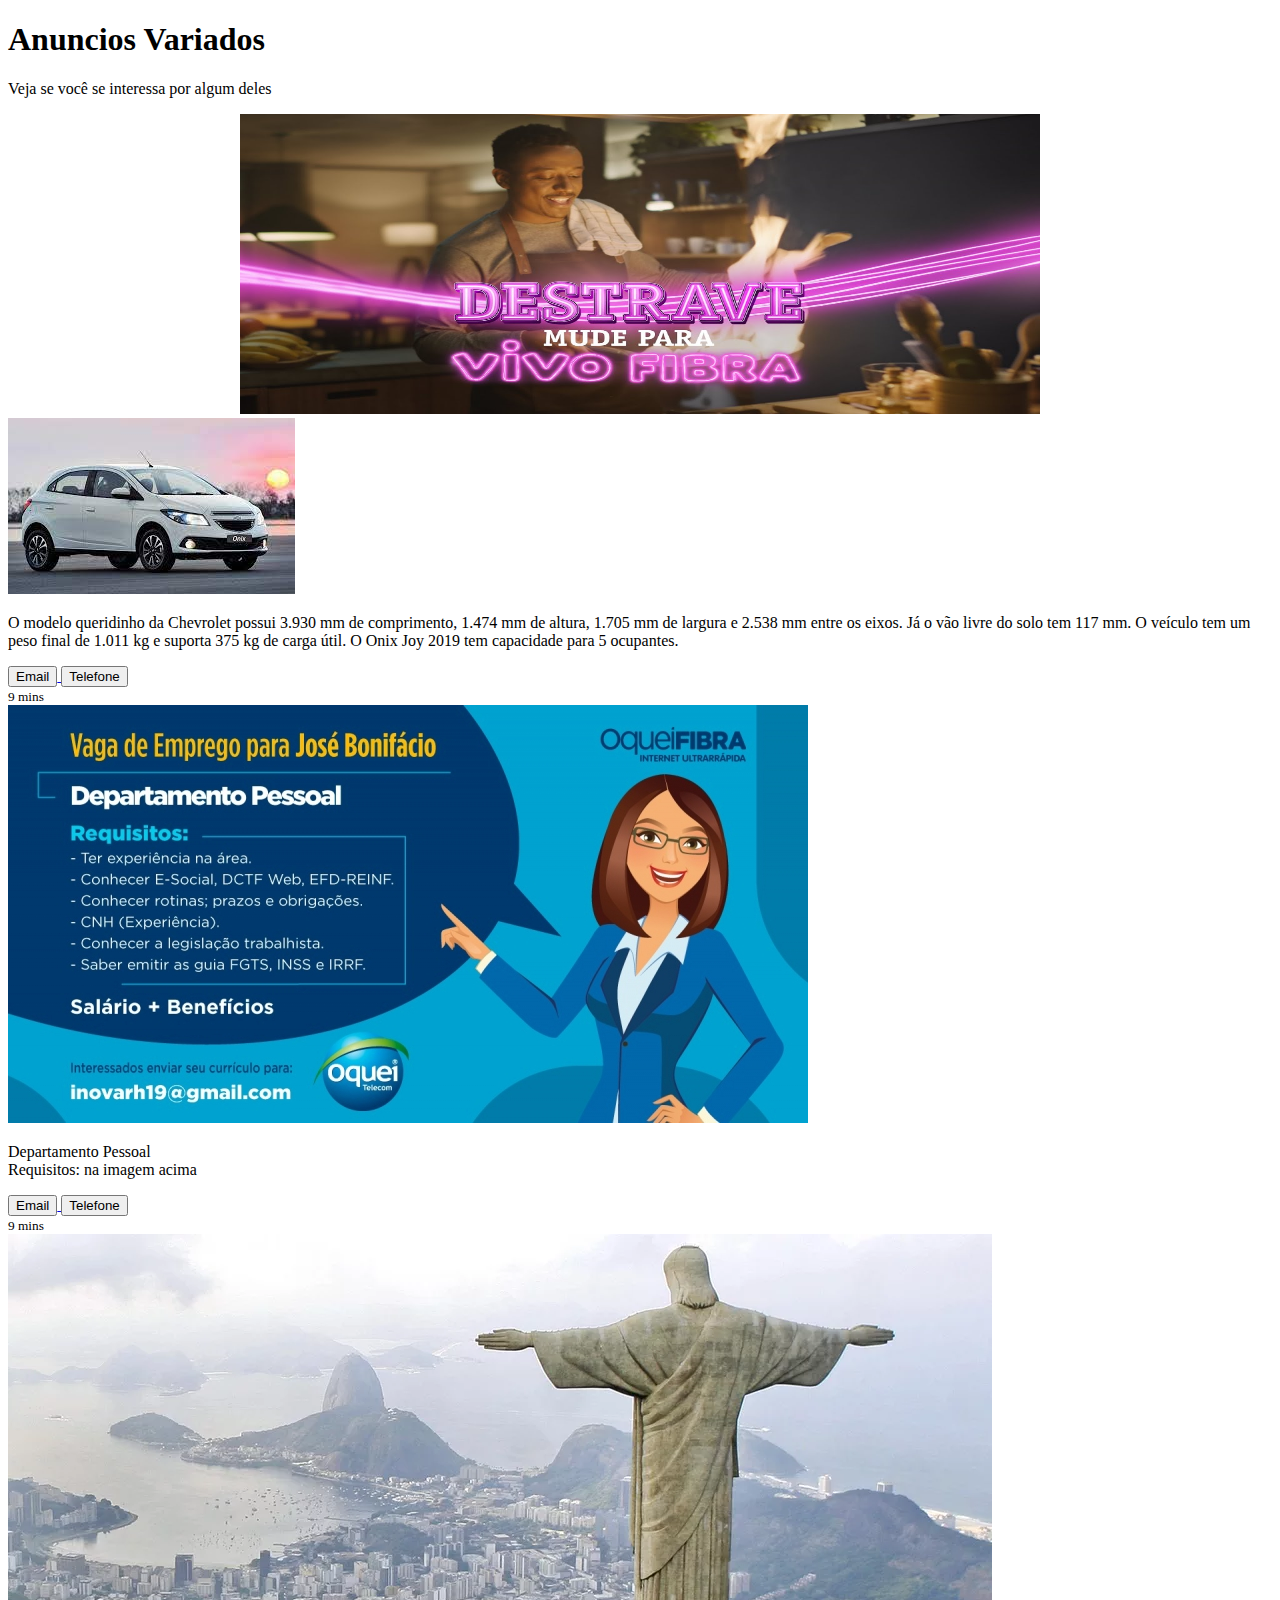
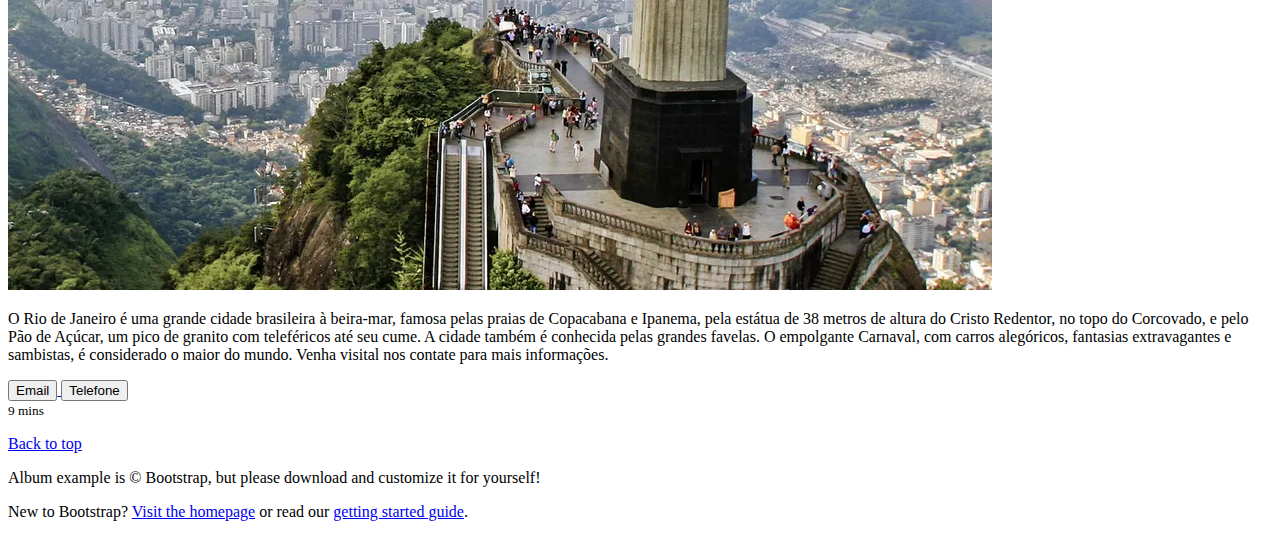
==== trabalho dew/index.html @ 6dd354db "Add files via upload" ====
<!DOCTYPE html>
<html lang="pt-br">

<head>
    <link rel="" href="css/index.css">
    <link href="https://cdn.jsdelivr.net/npm/bootstrap@5.2.1/dist/css/bootstrap.min.css" rel="stylesheet"
        integrity="sha384-iYQeCzEYFbKjA/T2uDLTpkwGzCiq6soy8tYaI1GyVh/UjpbCx/TYkiZhlZB6+fzT" crossorigin="anonymous">
    <title>Trabalho DEW</title>
</head>

<body>
    <main role="main">

        <section class="jumbotron text-center">
            <div class="container">
                <h1 class="jumbotron-heading">Anuncios Variados</h1>
                <p class="lead text-muted">Veja se você se interessa por algum deles</p>
            </div>
        </section>
<center><img src="img/oi vivo fibra.jpg" alt="" height="300" width="800"></center>
        <div class="album py-5 bg-light">
            <div class="container">

                <div class="row">
                    <div class="col-md-4">
                        <div class="card mb-4 box-shadow">
                            <img class="card-img-top" src="img/onix.jpg" alt="Card image cap">

                            <div class="card-body">
                                <p class="card-text">O modelo queridinho da Chevrolet possui 3.930 mm de comprimento,
                                    1.474 mm de altura, 1.705 mm de largura e 2.538 mm entre os eixos. Já o vão livre do
                                    solo tem 117 mm. O veículo tem um peso final de 1.011 kg e suporta 375 kg de carga
                                    útil. O Onix Joy 2019 tem capacidade para 5 ocupantes.</p>
                                <div class="d-flex justify-content-between align-items-center">
                                    <div class="btn-group">
                                        <a href="mailto:jair.colognese@univille.br? subject=subject text">
                                            <button type="button" class="btn btn-sm btn-outline-secondary">Email
                                            </button>
                                        </a>
                                        <a href="tel:+4799146-5480">
                                            <button type="button"
                                                class="btn btn-sm btn-outline-secondary">Telefone</button>
                                        </a>
                                    </div>
                                    <small class="text-muted">9 mins</small>
                                </div>
                            </div>
                        </div>
                    </div>
                    <div class="col-md-4">
                        <div class="card mb-4 box-shadow">
                            <img class="card-img-top" src="img/imorego.jpg" alt="Vaga de imprego">
                            <div class="card-body">
                                <p class="card-text">Departamento Pessoal <br>
                                    Requisitos: na imagem acima</p>
                                <div class="d-flex justify-content-between align-items-center">
                                    <div class="btn-group">
                                        <a href="mailto:jair.colognese@univille.br? subject=subject text">
                                            <button type="button" class="btn btn-sm btn-outline-secondary">Email
                                            </button>
                                        </a>
                                        <a href="tel:+4799146-5480">
                                            <button type="button"
                                                class="btn btn-sm btn-outline-secondary">Telefone</button>
                                        </a>
                                    </div>
                                    <small class="text-muted">9 mins</small>
                                </div>
                            </div>
                        </div>
                    </div>
                    <div class="col-md-4">
                        <div class="card mb-4 box-shadow">
                            <img class="card-img-top" src="img/Rio de janeiro.webp" alt="Card image cap">
                            <div class="card-body">
                                <p class="card-text">O Rio de Janeiro é uma grande cidade brasileira à beira-mar, famosa
                                    pelas praias de Copacabana e Ipanema, pela estátua de 38 metros de altura do Cristo
                                    Redentor, no topo do Corcovado, e pelo Pão de Açúcar, um pico de granito com
                                    teleféricos até seu cume. A cidade também é conhecida pelas grandes favelas. O
                                    empolgante Carnaval, com carros alegóricos, fantasias extravagantes e sambistas, é
                                    considerado o maior do mundo. Venha visital nos contate para mais informações.</p>
                                <div class="d-flex justify-content-between align-items-center">
                                    <div class="btn-group">
                                        <a href="mailto:jair.colognese@univille.br? subject=subject text">
                                            <button type="button" class="btn btn-sm btn-outline-secondary">Email
                                            </button>
                                        </a>
                                        <a href="tel:+4799146-5480">
                                            <button type="button"
                                                class="btn btn-sm btn-outline-secondary">Telefone</button>
                                        </a>
                                    </div>
                                    <small class="text-muted">9 mins</small>
                                </div>
                            </div>
                        </div>
                    </div>


    </main>

    <footer class="text-muted">
        <div class="container">
            <p class="float-right">
                <a href="#">Back to top</a>
            </p>
            <p>Album example is &copy; Bootstrap, but please download and customize it for yourself!</p>
            <p>New to Bootstrap? <a href="../../">Visit the homepage</a> or read our <a
                    href="../../getting-started/">getting started guide</a>.</p>
        </div>
    </footer>
</body>

</html>
---- trabalho dew/css/index.css ----
:root {
    --jumbotron-padding-y: 3rem;
  }
  
  .jumbotron {
    padding-top: var(--jumbotron-padding-y);
    padding-bottom: var(--jumbotron-padding-y);
    margin-bottom: 0;
    background-color: #fff;
  }
  @media (min-width: 768px) {
    .jumbotron {
      padding-top: calc(var(--jumbotron-padding-y) * 2);
      padding-bottom: calc(var(--jumbotron-padding-y) * 2);
    }
  }
  
  .jumbotron p:last-child {
    margin-bottom: 0;
  }
  
  .jumbotron-heading {
    font-weight: 300;
  }
  
  .jumbotron .container {
    max-width: 40rem;
  }
  
  footer {
    padding-top: 3rem;
    padding-bottom: 3rem;
  }
  
  footer p {
    margin-bottom: .25rem;
  }
  
  .box-shadow { box-shadow: 0 .25rem .75rem rgba(0, 0, 0, .05); }
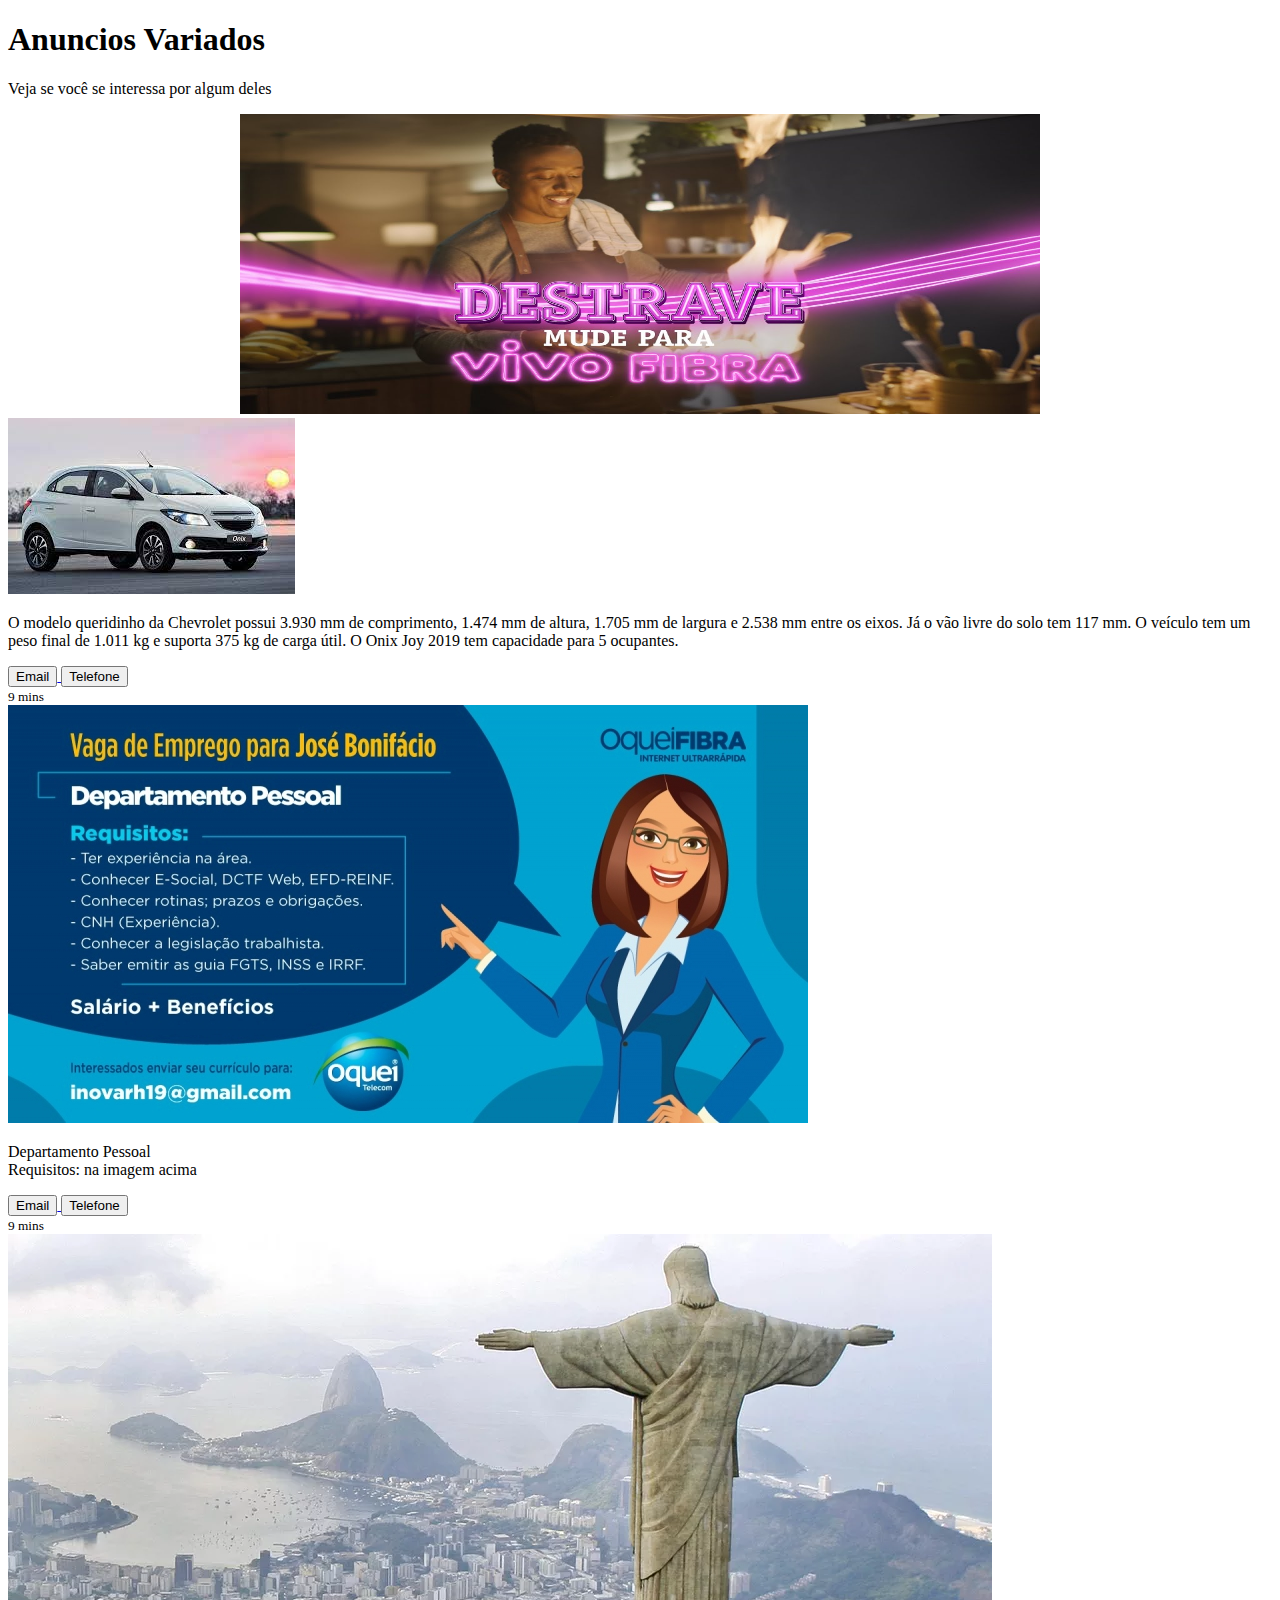
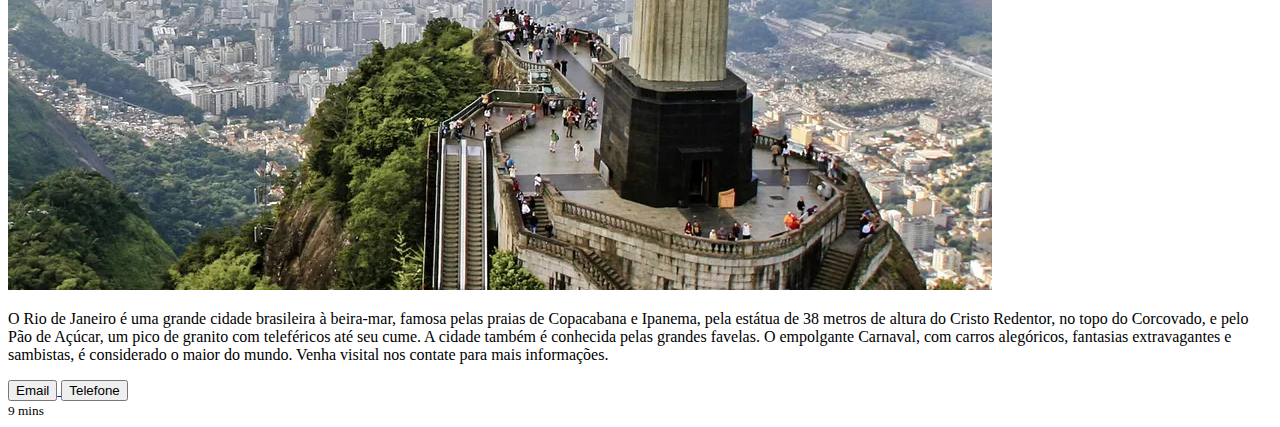
==== commit 95906ab4: "Update index.html" ====
--- a/trabalho dew/index.html
+++ b/trabalho dew/index.html
@@ -99,16 +99,8 @@
 
     </main>
 
-    <footer class="text-muted">
-        <div class="container">
-            <p class="float-right">
-                <a href="#">Back to top</a>
-            </p>
-            <p>Album example is &copy; Bootstrap, but please download and customize it for yourself!</p>
-            <p>New to Bootstrap? <a href="../../">Visit the homepage</a> or read our <a
-                    href="../../getting-started/">getting started guide</a>.</p>
-        </div>
+   
     </footer>
 </body>
 
-</html>+</html>
